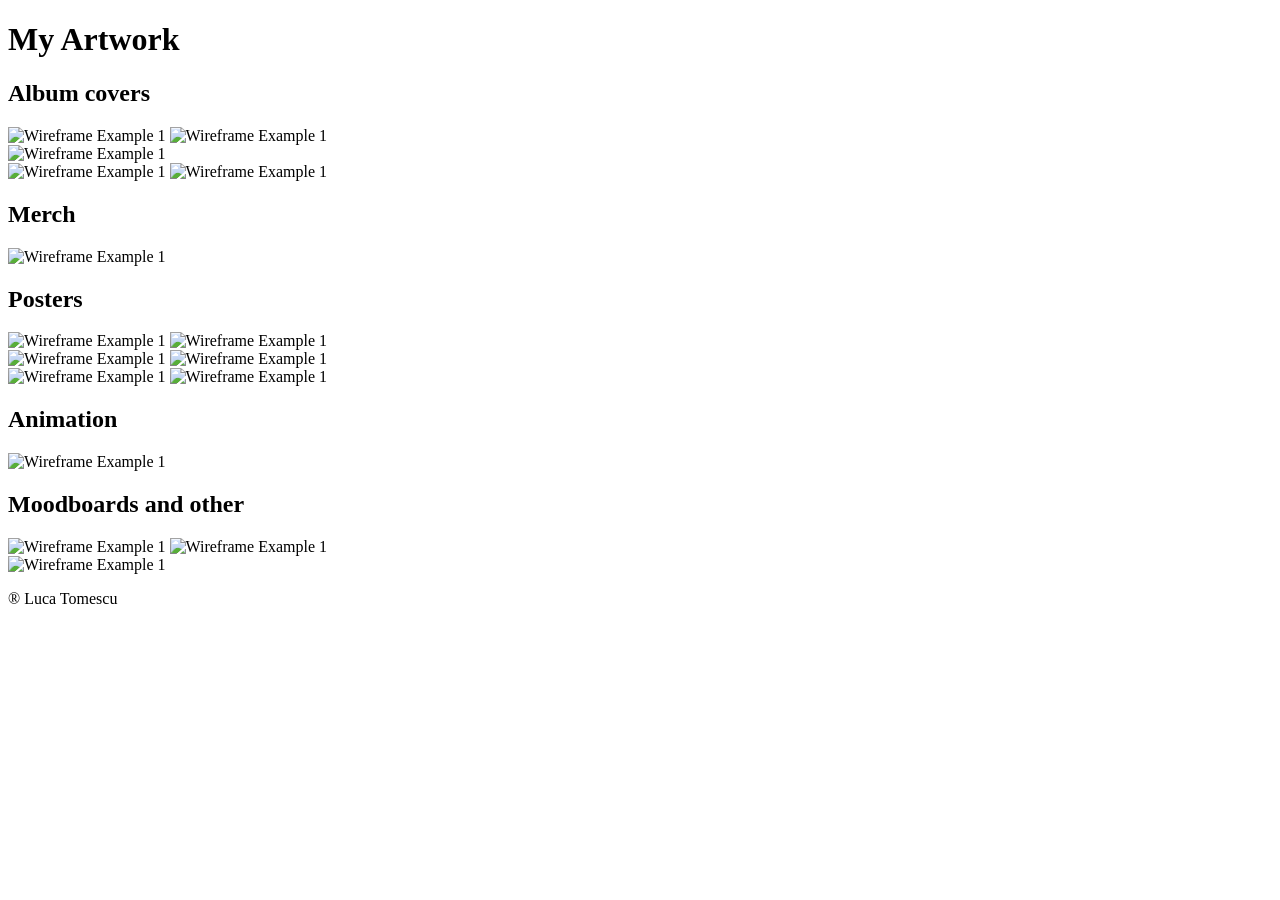
==== docs/artwork1.html @ f1122d7e "+artwork page + navigation in documentation" ====
<!DOCTYPE html>
<html lang="en">
<head>
    <meta charset="UTF-8">
    <meta name="viewport" content="width=device-width, initial-scale=1.0">
    <title>Document</title>
    <link rel="stylesheet" href="style.css">
</head>
<body>
    <header>
        <h1>My Artwork</h1>
    </header>
    <main>
        <!-- Section 1-->
        <section class="content-section">
            <h2>Album covers</h2>
            <div class="image-gallery">
                <img src="static/artworkoa.png" alt="Wireframe Example 1">
                <img src="static/artworkop.png" alt="Wireframe Example 1">
            </div>
            <div class="image-gallery">
                <img src="static/artworkpv.png" alt="Wireframe Example 1">
            </div>
            <div class="image-gallery">
                <img src="static/LO5mm.png" alt="Wireframe Example 1">
                <img src="static/LO5mmn.png" alt="Wireframe Example 1">
            </div>
        </section>

        <!-- Section 2-->
        <section class="content-section">
            <h2>Merch</h2>
            <div class="image-gallery">
                <img src="static/merchop.png" alt="Wireframe Example 1">
            </div>
        </section>

        <!-- Section 3-->
        <section class="content-section">
            <h2>Posters</h2>
            <div class="image-gallery">
                <img src="static/posterb.png" alt="Wireframe Example 1">
                <img src="static/postera.png" alt="Wireframe Example 1">
            </div>
            <div class="image-gallery">
                <img src="static/posterc.png" alt="Wireframe Example 1">
                <img src="static/posterd.png" alt="Wireframe Example 1">
            </div>
            <div class="image-gallery">
                <img src="static/posterh.png" alt="Wireframe Example 1">
                <img src="static/posterz.png" alt="Wireframe Example 1">
            </div>
        </section>

        <!-- Section 4-->
        <section class="content-section">
            <h2>Animation</h2>
            <div class="image-gallery">
                <img src="static/aftereff.gif" alt="Wireframe Example 1">
            </div>
        </section>
        
        <!-- Section 5-->
         <section class="content-section">
            <h2>Moodboards and other</h2>
            <div class="image-gallery">
                <img src="static/LO3aa.png" alt="Wireframe Example 1">
                <img src="static/LO3ab.png" alt="Wireframe Example 1">
            </div>
            <div class="image-gallery">
                <img src="static/allthework.png" alt="Wireframe Example 1">
            </div>
        </section>

    </main>
        <!-- Footer -->
        <footer>
            <p>® Luca Tomescu</p>
        </footer>
</body>
</html>
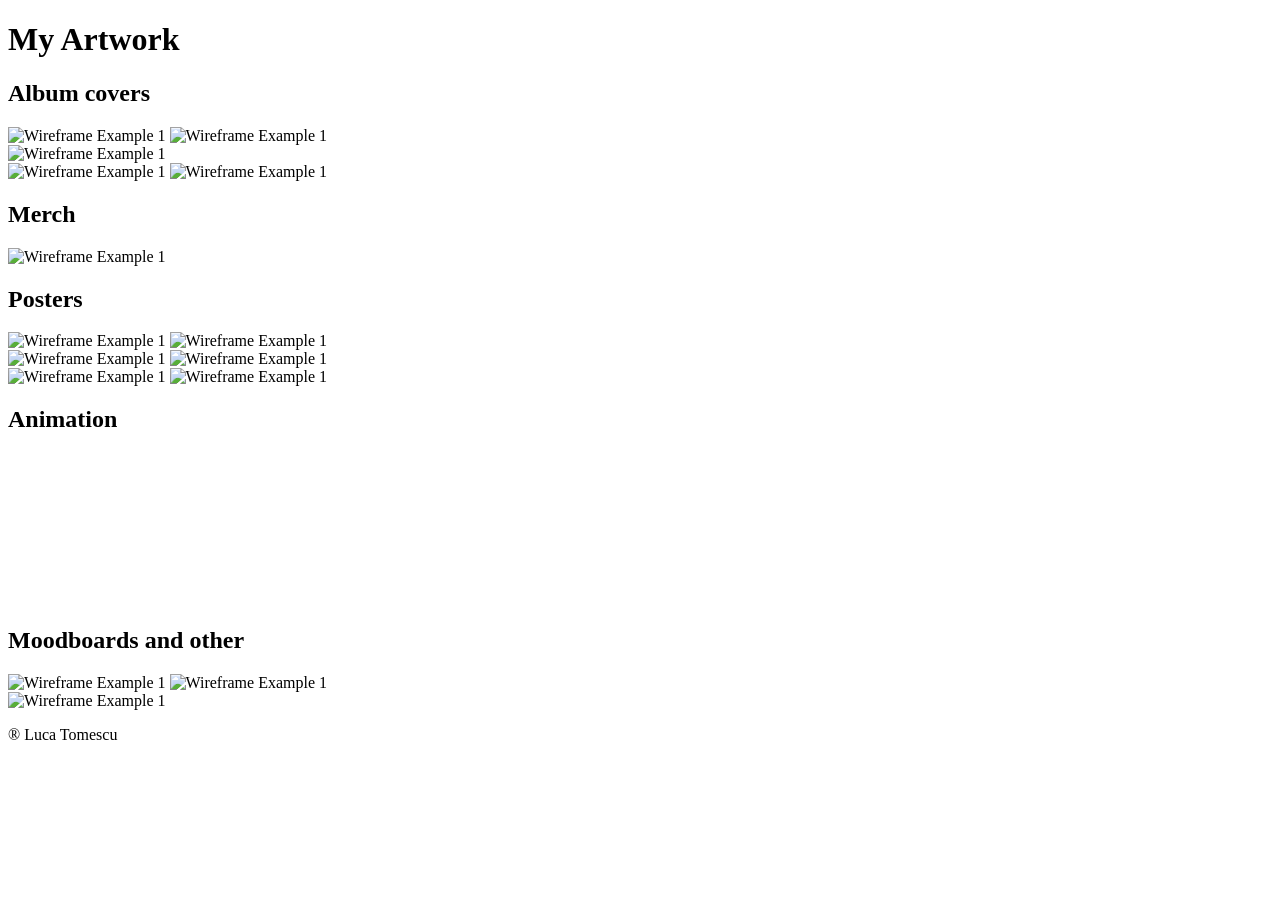
==== commit dbac57d9: "optimizations" ====
--- a/docs/artwork1.html
+++ b/docs/artwork1.html
@@ -56,7 +56,7 @@
         <section class="content-section">
             <h2>Animation</h2>
             <div class="image-gallery">
-                <img src="static/aftereff.gif" alt="Wireframe Example 1">
+                <video src="static/aftereff.mp4" autoplay muted loop playsinline aria-label="After Effects animation"></video>
             </div>
         </section>
         
